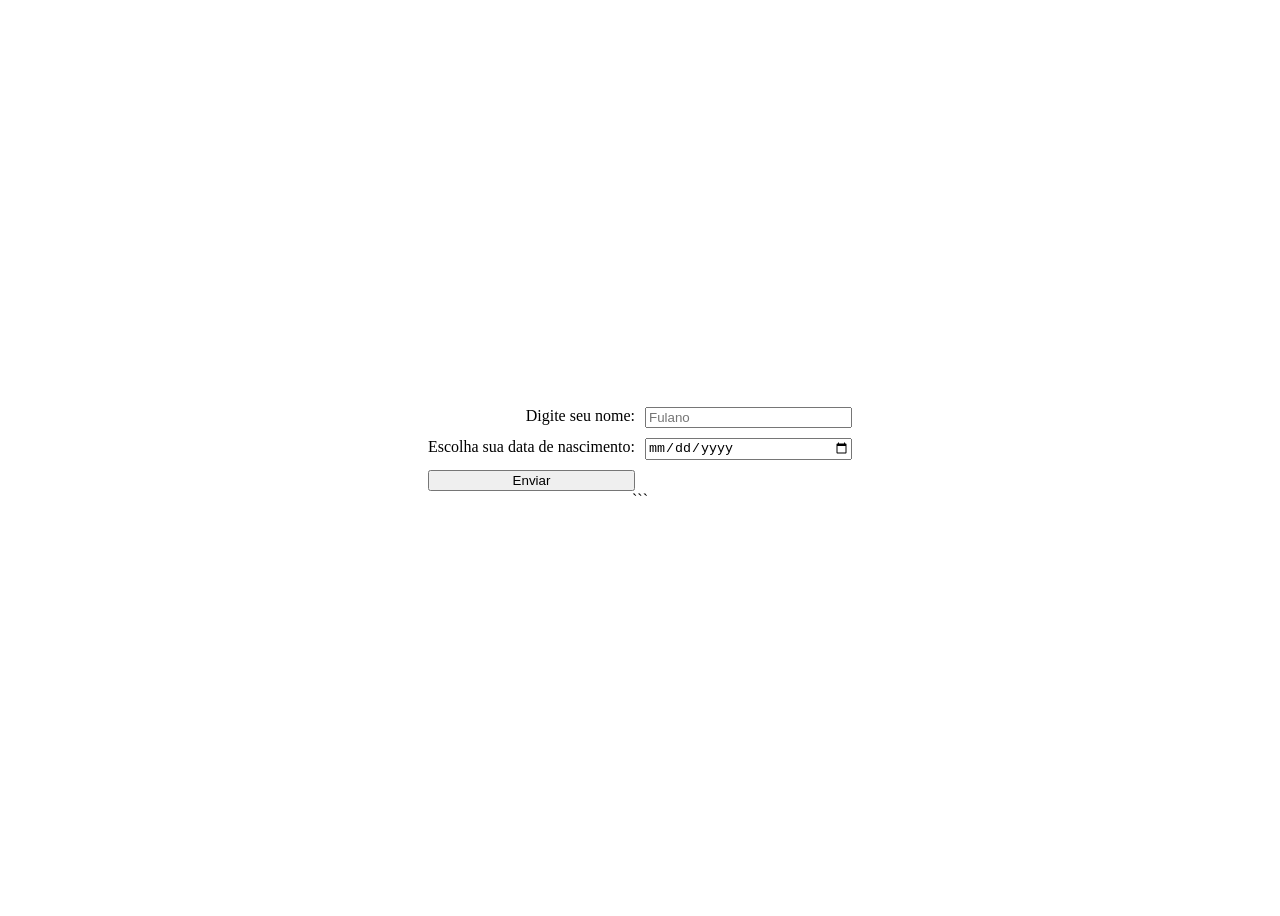
==== Cursos/ADF/3.1/index.html @ 2c32a5d6 "feat: adiciona desafio 3.1 da unidade ADF 3" ====
<!DOCTYPE html>
<html lang="pt-BR">
<head>
    <meta charset="UTF-8">
    <title>Idade</title>
    <link href="style.css" rel="stylesheet">
</head>
<body>

<form action="script.php" method="post">

    <label for="nome">Digite seu nome:</label>
    <input type="text" id="nome" name="nome" placeholder="Fulano" required>

    <label for="dataNasc">Escolha sua data de nascimento:</label>
    <input type="date" id="dataNasc" name="dataNasc" required>

    <button type="submit">Enviar</button>

</form>

</body>
</html>
```
---- Cursos/ADF/3.1/style.css ----
body {
    display: flex;
    justify-content: center;
    align-items: center;
    flex-direction: column;
    min-height: 100vh;
}

form {
    display: grid;
    grid-template-columns: 1fr 1fr;
    grid-gap: 10px;
}

label {
    text-align: right;
}
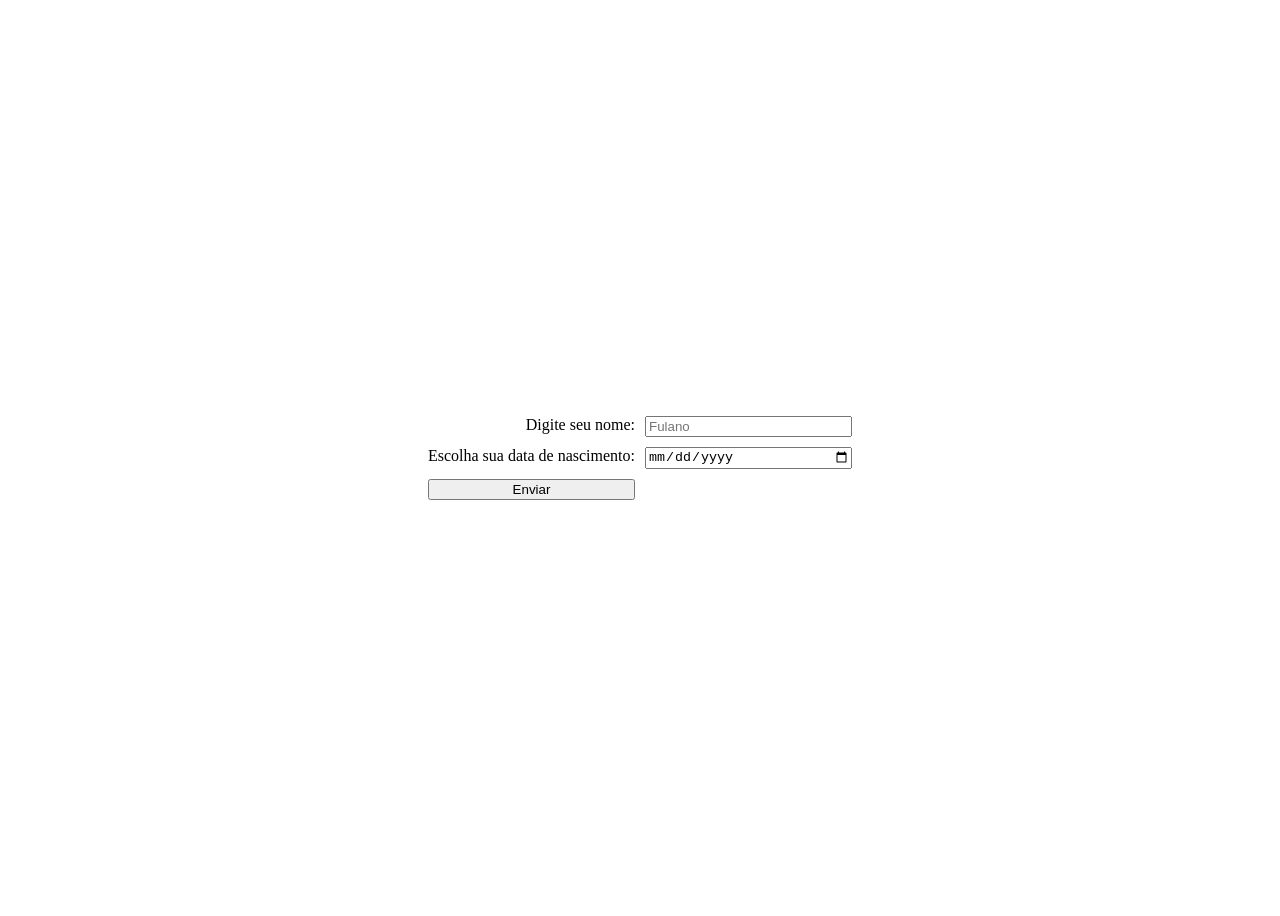
==== commit d8ce0802: "feat: adiciona desafio 3.2 da unidade ADF 3" ====
--- a/Cursos/ADF/3.1/index.html
+++ b/Cursos/ADF/3.1/index.html
@@ -21,4 +21,3 @@
 
 </body>
 </html>
-```
